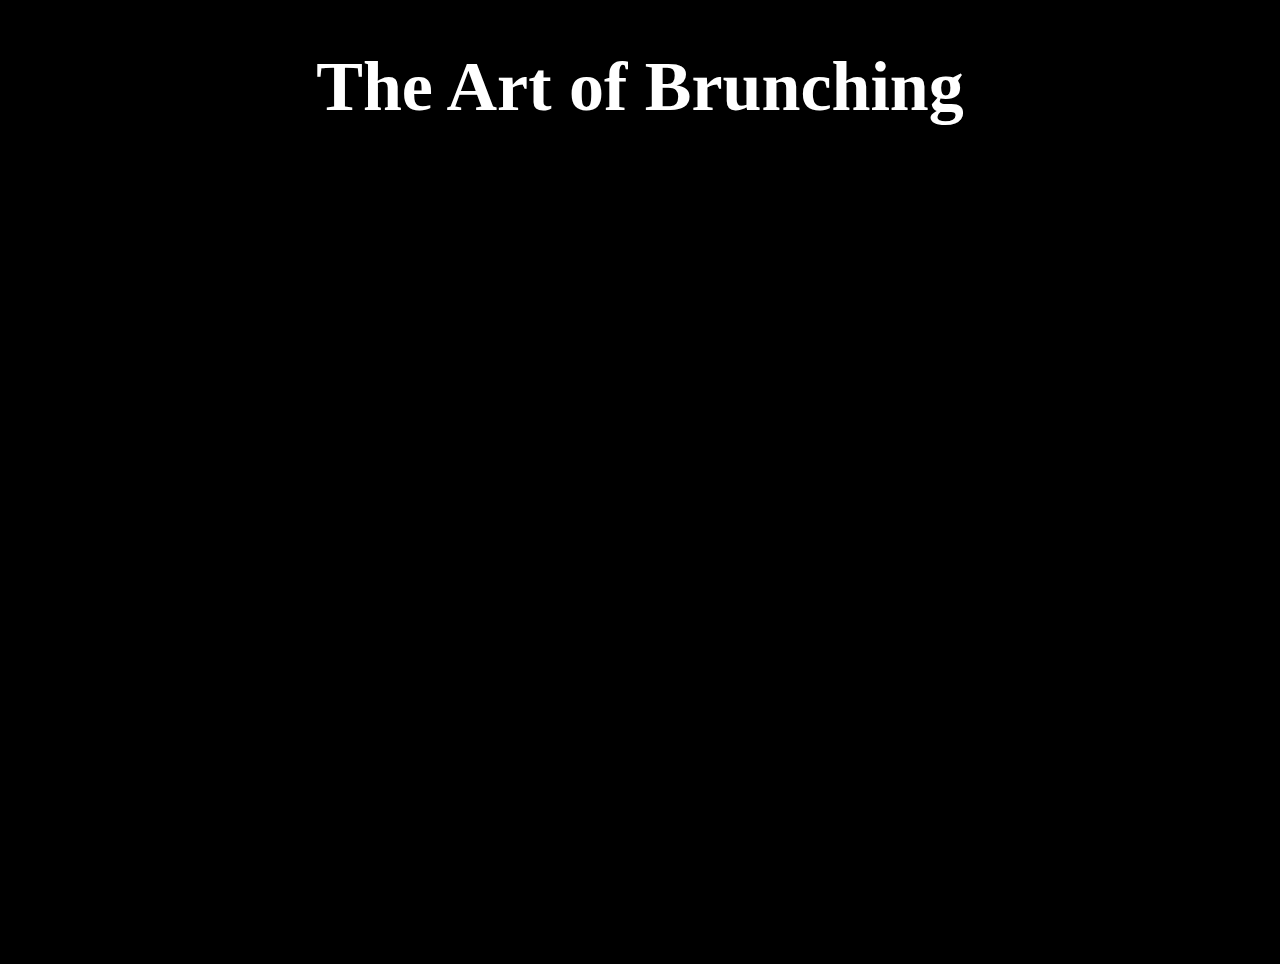
==== index.html @ a7f748de "Update file name" ====
<!DOCTYPE html>
<html>
  <head>
    <link rel="stylesheet" href="styles/style.css">
  </head>
    <body>
    <div data-example="1">
      <h1> The Art of Brunching </h1>
        <h2> "The socially acceptable excuse to drink before noon" </h2>
        <p> We love nothing more than a good brunch, be they brilliantly boozy or vibrant and virtuous.</p>
        <h2> Find a brunch near you </h2>
    </div>
    <div data-example="2">
        <ul>
            <li> London </li>
            <li> Manchester </li>
            <li> Nottingham </li>
            <li> Leeds </li>
            <li> Newcastle </li>
            <li> Edinburgh </li>
        </ul>
    </div>
    </body>
    </html>
---- styles/style.css ----
body {
  background-color: black;
  text-align: center;
  font-size: 40px;
  color: black;
}

ul {
  list-style-type: none;
  display: inline;
  padding: 30px
  margin: auto;
}

h1 {
  color: white;
  font-size: 70px;
}

.balthazar {
  background-color: white;
}

.hotbox {
  background-color: white;
}

.chilternfirehouse {
  background-color: white;
}

.brothermarcus {
  background-color: white;
}

.theblackpenny {
  background-color: white;
}
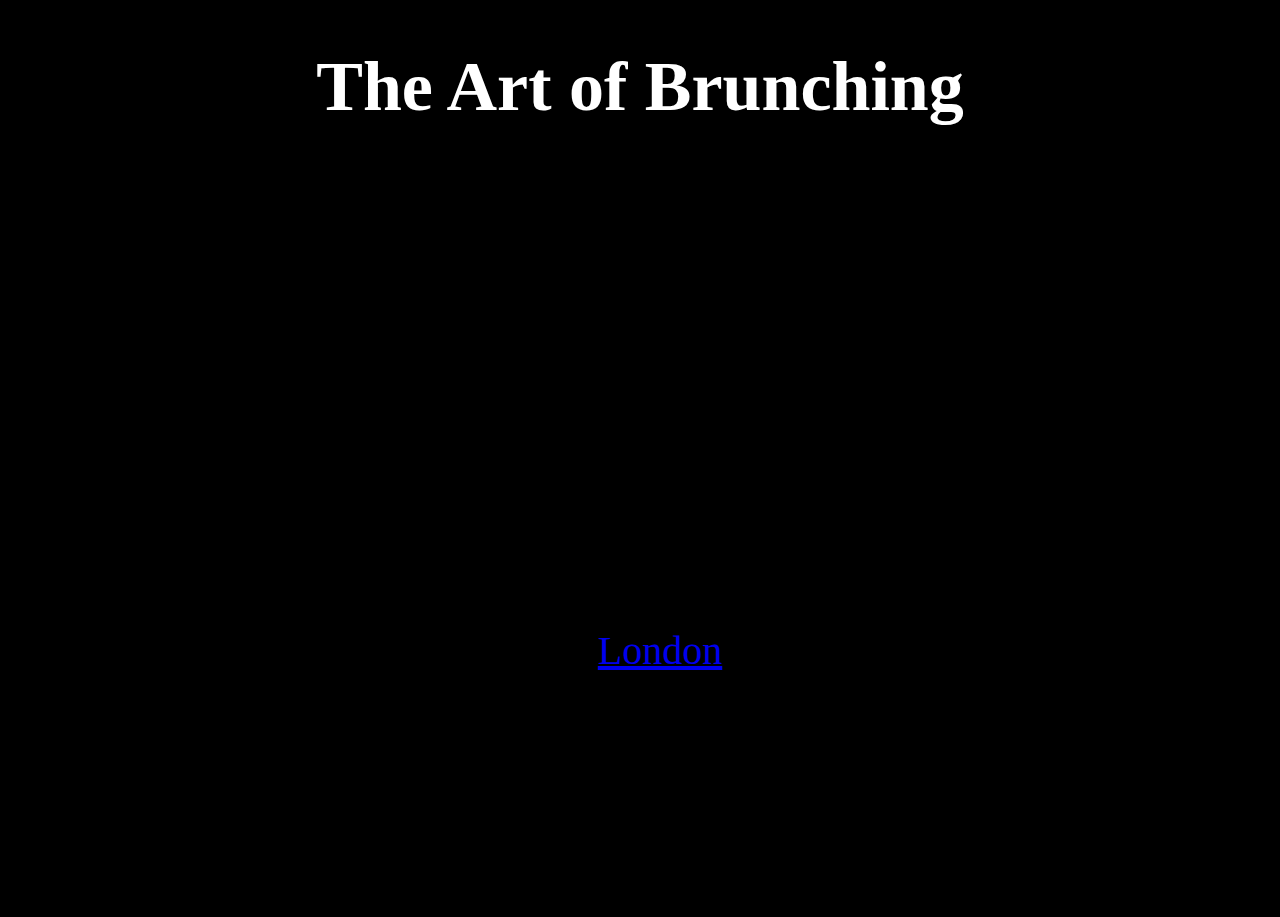
==== commit e4c5ce78: "Update london link" ====
--- a/index.html
+++ b/index.html
@@ -12,7 +12,7 @@
     </div>
     <div data-example="2">
         <ul>
-            <li> London </li>
+            <a href="page-2.html"> London </a>
             <li> Manchester </li>
             <li> Nottingham </li>
             <li> Leeds </li>
